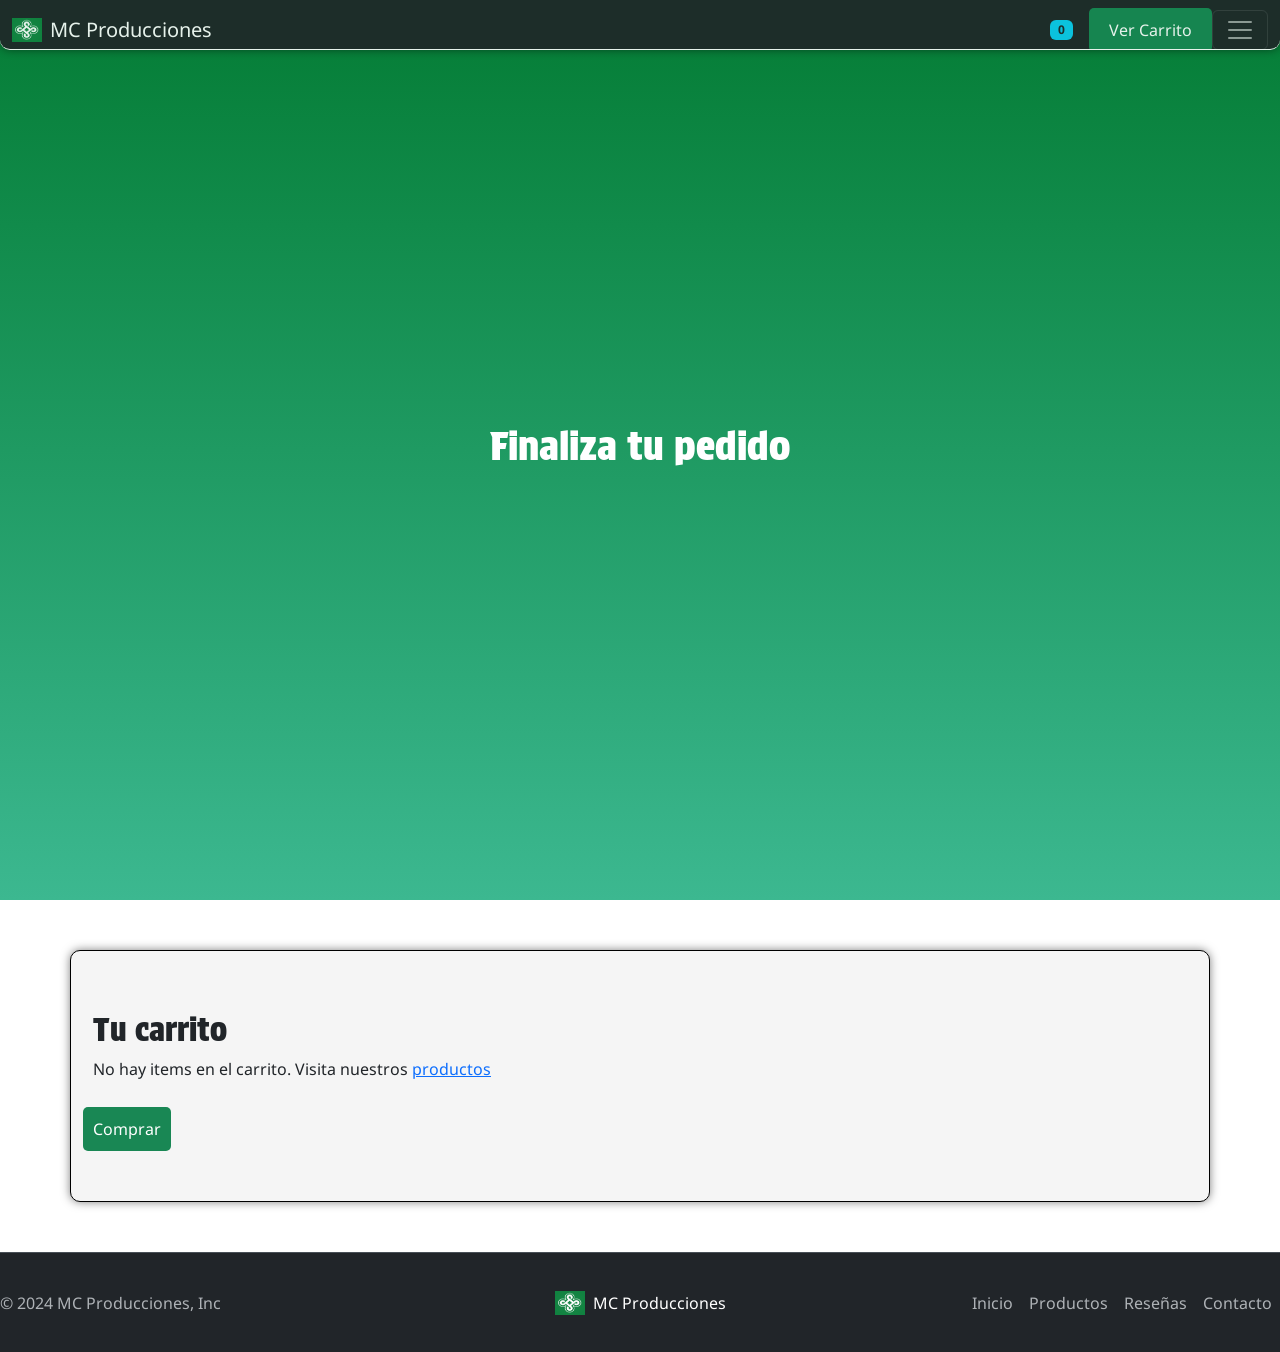
==== checkout.html @ 34ac589a "checkout de compras implementado Adaptacion de Modal, para que se utilice unicamente el contador de " ====
<!DOCTYPE html>
<html lang="en">

<head>
    <meta charset="UTF-8">
    <meta name="viewport" content="width=device-width, initial-scale=1.0">
    <title>CheckOut</title>
    <link href="https://cdn.jsdelivr.net/npm/bootstrap@5.3.3/dist/css/bootstrap.min.css" rel="stylesheet"
        integrity="sha384-QWTKZyjpPEjISv5WaRU9OFeRpok6YctnYmDr5pNlyT2bRjXh0JMhjY6hW+ALEwIH" crossorigin="anonymous">
    <script src="https://cdn.jsdelivr.net/npm/bootstrap@5.3.3/dist/js/bootstrap.bundle.min.js"
        integrity="sha384-YvpcrYf0tY3lHB60NNkmXc5s9fDVZLESaAA55NDzOxhy9GkcIdslK1eN7N6jIeHz"
        crossorigin="anonymous"></script>
    <link rel="stylesheet" href="https://cdn.jsdelivr.net/npm/bootstrap-icons@1.11.3/font/bootstrap-icons.min.css">
    <link rel="stylesheet" href="/css/style.css">
</head>

<body>
    <nav class="navbar navbar-dark bg-dark fixed-top">
        <div class="container-fluid">
            <a class="navbar-brand d-flex align-items-center" href="inicio.html">
                <img src="./img/brand-logo.png" alt="Logo" width="30" height="24" class="d-inline-block align-text-top">
                <span class="ms-2">MC Producciones</span>
            </a>
            <div class="d-flex align-items-center">
                <!-- Contador y botón del carrito -->
                <span id="carrito-cantidad" class="badge bg-info text-dark me-3">0</span>
                <a id="cart-button" href="checkout.html" class="btn btn-success">Ver Carrito</a>
                <button class="navbar-toggler" type="button" data-bs-toggle="offcanvas" 
                    data-bs-target="#offcanvasDarkNavbar" aria-controls="offcanvasDarkNavbar" aria-label="Toggle navigation">
                    <span class="navbar-toggler-icon"></span>
                </button>
            </div>
            <div class="offcanvas offcanvas-end text-bg-dark" tabindex="-1" id="offcanvasDarkNavbar"
                aria-labelledby="offcanvasDarkNavbarLabel">
                <div class="offcanvas-header">
                    <h5 class="offcanvas-title" id="offcanvasDarkNavbarLabel">Menú de búsqueda</h5>
                    <button type="button" class="btn-close btn-close-white" data-bs-dismiss="offcanvas"
                        aria-label="Close"></button>
                </div>
                <div class="offcanvas-body">
                    <ul class="navbar-nav justify-content-end flex-grow-1 pe-3">
                        <li class="nav-item">
                            <a class="nav-link active" aria-current="page" href="#header">Inicio</a>
                        </li>
                        <li class="nav-item">
                            <a class="nav-link" href="products.html">Productos</a>
                        </li>
                        <li class="nav-item">
                            <a class="nav-link" href="reviews.html">Reseñas</a>
                        </li>
                        <li class="nav-item">
                            <a class="nav-link" href="contact.html">Contacto</a>
                        </li>
                    </ul>
                </div>
            </div>
        </div>
    </nav>

    <header>
        <h1>Finaliza tu pedido</h1>
    </header>
<main class="container">
    <div class="carrito">
        <h2>Tu carrito</h2>
        <ul id="cart-items">

        </ul>
    </div>
    <button id="buy-button" class="btn btn-success">Comprar</button>
    
</main>
    
    <footer class="navbar-dark bg-dark d-flex flex-wrap justify-content-between align-items-center py-3 border-top"
        data-bs-theme="dark">
        <p class="col-md-4 mb-0 text-body-secondary">© 2024 MC Producciones, Inc</p>

        <a class="navbar-brand d-flex align-items-center" href="#">
            <img src="./img/brand-logo.png" alt="Logo" width="30" height="24" class="d-inline-block align-text-top">
            <span class="ms-2">MC Producciones</span>
        </a>

        <ul class="nav col-md-4 justify-content-end">
            <li class="nav-item"><a href="#" class="nav-link px-2 text-body-secondary">Inicio</a></li>
            <li class="nav-item"><a href="#productos" class="nav-link px-2 text-body-secondary">Productos</a></li>
            <li class="nav-item"><a href="#reseñas" class="nav-link px-2 text-body-secondary">Reseñas</a></li>
            <li class="nav-item"><a href="#contactos" class="nav-link px-2 text-body-secondary">Contacto</a></li>
        </ul>
    </footer>
    <script type="module" src="scripts/modal.js"></script>
<script type="module" src="scripts/checkout.js"></script>
</body>

</html>
---- css/style.css ----
/*Importacion de fuentes*/
@import url('https://fonts.googleapis.com/css2?family=Protest+Strike&display=swap');
@import url('https://fonts.googleapis.com/css2?family=Noto+Sans:ital,wght@0,100..900;1,100..900&display=swap');


* {
    margin: 0;
    padding: 0;
    box-sizing: border-box;
}
h1,h2,h3,h4,h5,h6 {
    font-family: "Protest Strike", sans-serif;
}


body {
    font-family: "Noto Sans", sans-serif;
    font-size: 16px;
}
main {
    padding-top: 50px;
    padding-bottom: 50px;
    margin-bottom: 50px;
    margin-top: 50px;
    margin-left: 50px;
    margin-right: 50px;
    margin: 50px;
    border: 1px solid black;
    border-radius: 10px;
    box-shadow: 0 0 10px 0 rgba(0, 0, 0, 0.5);
    background-color: #f5f5f5;
}

nav {
    color: white;
    background-color: black;
    width: 100%;
    height: 50px;
    position: fixed;
    top: 0;
    left: 0;
    z-index: 1000;
    display: flex;
    justify-content: center;
    align-items: center;
    border-bottom: 1px solid white;
    padding: 0 20px;
    margin: 0;
    box-shadow: 0 0 10px 0 rgba(0, 0, 0, 0.5);
    border-radius: 0 0 10px 10px;
    overflow: hidden;
    opacity: 0.9;

}

nav ul {
    list-style: none;
    padding: 0;
    margin: 0;
    display: flex;
    justify-content: space-between;
    align-items: center;
}

nav ul li {
    margin: 0;
}

nav ul li a {
    color: white;
    text-decoration: none;

}

nav ul li a:hover {
    color: #ccc;
}

nav ul li a:active {
    color: #ccc;
}

/*Estilos para header*/
header {
    color: white;
    background-image: linear-gradient(to bottom, #047c34, #118b4b, #1f9a62, #2da979, #3cb890);
    width: 100%;
    height: 100vh;
    display: flex;
    justify-content: center;
    align-items: center;
    flex-direction: column;
}



/*Estilos para footer
*/

footer {
    width: 100%;
    height: 100px;
    bottom: 0;
    left: 0;
    z-index: 1000;
    display: flex;
    justify-content: center;
    align-items: center;
}

.footer-content {
    display: flex;
    flex-direction: column;
    align-items: center;
    justify-content: center;
    gap: 10px;
    padding: 10px;
    margin: 0;
}

/*Estilos para productos*/

#productos {
    display: flex;
    flex-wrap: wrap;
    justify-content: center;
    gap: 20px;
    padding: 20px;
}

.productos-title{
    font-size: 2rem;
    font-weight: bold;
    font-family: "Protest Strike", sans-serif;
    text-align: center;
    margin-bottom: 20px;
}

#productos-container .card{
    background-color: #047c34;
    color: white;
    display: flex;
    flex-direction: column;
    justify-content: space-between;
    align-items: center;
    padding: 20px;
    border-radius: 10px;
    box-shadow: 0 0 10px 0 rgba(0, 0, 0, 0.5);
    width: 300px;
    transition: transform 0.3s ease;
}

#productos-container .card:hover{
    transform: translateY(-5px);
}


#productos .card img {
    height: 200px;
    width: 200px;
    border-radius: 5px;
    margin-bottom: 10px;
}

#productos .card h3 {
    margin-bottom: 10px;
}

#productos .card p {
    text-align: center;
    margin-bottom: 10px;
}

@media (max-width: 768px) {
    #productos .card {
        width: calc(50% - 20px);
    }
}

@media (max-width: 480px) {
    #productos .card {
        width: 100%;
    }
}


/*Estilos para reseñas*/
.reseñas-container {
    display: grid;
    grid-template-columns: repeat(auto-fit, minmax(300px, 1fr));
    gap: 20px;
    padding: 20px;
}

.reseña {
    background-color: #f0f0f0;
    border-radius: 10px;
    padding: 20px;
    box-shadow: 0 2px 5px rgba(0,0,0,0.1);
    transition: transform 0.3s ease;
}

.reseña:hover {
    transform: translateY(-5px);
}

.reseña-header {
    display: flex;
    align-items: center;
    margin-bottom: 10px;
}
.reseñas-title {
    font-size: 2rem;
    font-weight: bold;
    font-family: "Protest Strike", sans-serif;
    text-align: center;
    margin-bottom: 20px;
}

.reseña-fecha {
    margin-left: auto;
}

.reseña-avatar {
    width: 50px;
    height: 50px;
    border-radius: 50%;
    margin-right: 10px;
}

.reseña-autor {
    font-weight: bold;
}

.reseña-contenido {
    font-style: italic;
}

.reseña-rating {
    color: #ffd700;
    font-size: 1.2em;
    margin-top: 10px;
}

@media (max-width: 600px) {
    .reseñas-container {
        grid-template-columns: 1fr;
    }
}

/* Estilos para la sección de contacto */
legend{
    font-size: 1.5rem;
    font-weight: bold;
}
.contacto {
    display: flex;
    margin: 0;
    padding: 15px;
}

.contacto h2 {
    text-align: center;
    margin-bottom: 20px;
}

.contacto form {
    display: grid;
    gap: 15px;
}

.contacto label {
    font-weight: bold;
}

.contacto input,
.contacto textarea {
    width: 100%;
    padding: 10px;
    border: 1px solid #ccc;
    border-radius: 4px;
}

.contacto button, .header-button {
    background-color: #198754;
    color: white;
    padding: 10px 20px;
    border: none;
    border-radius: 4px;
    cursor: pointer;
    transition: background-color 0.3s ease;
}

.contacto button:hover,.header-button:hover {
    background-color: #74caa2;
}
#form-contact-img{
    width: fit-content;
}

/* Media Queries para responsividad */
@media screen and (max-width: 768px) {
    header {
        height: 100vh;
        width: 100%;
        display: flex;
        justify-content: center;
        align-items: center;
        flex-direction: column;
    }

    .contacto {
        max-width: 100%;
        padding: 15px;
    }
}

@media screen and (max-width: 480px) {
    header {
        height: 100vh;
        width: 100%;
        display: flex;
        justify-content: center;
        align-items: center;
        flex-direction: column;
        background-image: linear-gradient(to bottom, #047c34, #118b4b, #1f9a62, #2da979, #3cb890);
        background-size: cover;
        background-position: center;
        background-repeat: no-repeat;
        background-attachment: fixed;
        background-blend-mode: darken;
        opacity: 0.9;
        color: white;
        font-size: 1.5rem;
        font-weight: bold;
        text-shadow: 0 0 10px rgba(0, 0, 0, 0.5);
        text-align: center;
        padding: 20px;
        margin: 0;
    }
    header h1 {
        font-size: 2rem;
        margin-bottom: 10px;
    }
    header h2 {
        font-size: 1.5rem;
        margin-bottom: 10px;
    }
    
    header video {
        height: 100%;
        width: 100%;
        object-fit: cover;
    }


    footer {
        height: 100px;
        width: 100%;
        display: flex;
        justify-content: center;
        align-items: center;
        flex-direction: column;
        font-size: 0.8rem;
    }

    .contacto form {
        gap: 10px;
    }

    .contacto input,
    .contacto textarea {
        padding: 8px;
    }

    .contacto button {
        padding: 8px 16px;
    }
}

.beneficios{
    height: 100vh;
    display: flex;
    justify-content: center;
}
.sobre{
    padding-top: 50px;
    padding-bottom: 50px;
    display: flex;
    justify-content: center;
    color: #f5f5f5;
    background-image: linear-gradient(to right top, #051937, #004d7a, #008793, #00bf72, #a8eb12);;
}
.servicios{
    padding-top: 50px;
    padding-bottom: 50px;
    justify-content: center;
    align-items: center;
}

.slide-out-top {
    animation: slide-out-top 1.5s cubic-bezier(0.550, 0.085, 0.680, 0.530) both;
}

@keyframes slide-out-top {
    0% {
        transform: translateY(0);
        opacity: 1;
    }
    100% {
        transform: translateY(-1000px);
        opacity: 0;
    }
}
.slide-in-bottom {
    animation: slide-in-bottom 0.5s cubic-bezier(0.250, 0.460, 0.450, 0.940) both;
}

@keyframes slide-in-bottom {
    0% {
        transform: translateY(1000px);
        opacity: 0;
    }
    100% {
        transform: translateY(0);
        opacity: 1;
    }
}

.reviews-container {
    max-width: 900px;
    margin: 0 auto;
    padding: 20px;
}
.section-title {
    text-align: center;
    color: #333;
    margin-bottom: 30px;
}
.review {
    background-color: #f9f9f9;
    border-radius: 10px;
    padding: 20px;
    margin-bottom: 20px;
    box-shadow: 0 4px 6px rgba(0,0,0,0.1);
}
.review-header {
    display: flex;
    align-items: center;
    margin-bottom: 15px;
}
.review-avatar {
    width: 60px;
    height: 60px;
    border-radius: 50%;
    margin-right: 15px;
}
.review-meta {
    flex-grow: 1;
}
.review-name {
    font-weight: bold;
    color: #333;
    margin-bottom: 5px;
}
.review-rating {
    color: #ffc107;
    margin-bottom: 10px;
}
.review-rating .star {
    font-size: 20px;
}
.review-text {
    color: #666;
    line-height: 1.6;
}
@media (max-width: 600px) {
    .review-header {
        flex-direction: column;
        text-align: center;
    }
    .review-avatar {
        margin-right: 0;
        margin-bottom: 10px;
    }
}

.producto {
    display: flex;
    flex-direction: column;
    align-items: center;
    text-align: center;
    margin: 0 auto;
    width: 100%;
    max-width: 100vh;
}

.producto {
    display: flex;
    flex-direction: column;
    align-items: center;
    width: 100%;
}

.producto {
    margin-bottom: 1rem;
}

.producto {
    margin-bottom: 1rem;
}


.producto-detalle {
    display: flex;
    flex-direction: column;
    align-items: center;
    padding: 2rem;
    max-width: 1200px;
    margin: 0 auto;
    gap: 2rem;
}

.producto-detalle-imagen {
    width: 100%;
    max-width: 500px;
    height: auto;
    border-radius: 10px;
    box-shadow: 0 4px 6px rgba(0,0,0,0.1);
}

.producto-detalle-info {
    width: 100%;
    text-align: center;
}

.producto-detalle-titulo {
    font-size: 2.5rem;
    color: #047c34;
    margin-bottom: 1rem;
}

.producto-detalle-precio {
    font-size: 1.5rem;
    color: #333;
    margin-bottom: 1rem;
}

.producto-detalle-descripcion {
    font-size: 1.1rem;
    color: #666;
    line-height: 1.6;
    margin-bottom: 2rem;
}

@media (min-width: 768px) {
    .producto-detalle {
        flex-direction: row;
        align-items: flex-start;
    }
    
    .producto-detalle-imagen {
        flex: 1;
    }
    
    .producto-detalle-info {
        flex: 1;
        text-align: left;
        padding-left: 2rem;
    }
}
/* Modal Overlay */
.modal-overlay {
    display: none; /* Ocultamos el modal por defecto */
    position: fixed;
    top: 0;
    left: 0;
    width: 100%;
    height: 100%;
    background-color: rgba(0, 0, 0, 0.5); /* Fondo semitransparente */
    z-index: 1050;
    justify-content: center;
    align-items: center;
  }
  
  /* Fondo del modal */
.modal-overlay {
    display: none;
    position: fixed;
    top: 0;
    left: 0;
    width: 100%;
    height: 100%;
    background-color: rgba(0, 0, 0, 0.5); /* Fondo semitransparente */
    z-index: 1000;
    justify-content: center;
    align-items: center;
  }
  
  /* Contenedor del contenido del modal */
  .modal-content {
    background-color: #fff;
    border-radius: 8px;
    padding: 20px;
    max-width: 500px;
    width: 90%;
    box-shadow: 0 4px 8px rgba(0, 0, 0, 0.2);
    text-align: center;
    position: relative;
  }
  
  /* Botón de cierre (esquina superior derecha) */
  .modal-close {
    position: absolute;
    top: 10px;
    right: 15px;
    font-size: 1.5rem;
    cursor: pointer;
    color: #333;
  }
  
  /* Botón del footer */
  .btn {
    padding: 10px 20px;
    font-size: 16px;
    border: none;
    cursor: pointer;
    border-radius: 5px;
    transition: background-color 0.3s;
  }
  
  .btn-primary {
    background-color: #007bff;
    color: white;
  }
  
  .btn-primary:hover {
    background-color: #0056b3;
  }
  
  

  .notification {
    position: fixed;
    bottom: 20px;
    right: 20px;
    background-color: #28a745;
    color: white;
    padding: 10px 20px;
    border-radius: 5px;
    font-size: 14px;
    z-index: 1000;
    box-shadow: 0 4px 8px rgba(0, 0, 0, 0.2);
    animation: fadeIn 0.3s ease, fadeOut 0.3s ease 2.7s;
  }
  
  .notification.success {
    background-color: #28a745;
  }
  
  @keyframes fadeIn {
    from {
      opacity: 0;
      transform: translateY(20px);
    }
    to {
      opacity: 1;
      transform: translateY(0);
    }
  }
  
  @keyframes fadeOut {
    from {
      opacity: 1;
      transform: translateY(0);
    }
    to {
      opacity: 0;
      transform: translateY(20px);
    }
  }
  .carrito{
    top: 20px;
    right: 20px;
    padding: 10px;
    border-radius: 5px;
  }
  #buy-button{
    top: 20px;
    right: 20px;
    padding: 10px;
    border-radius: 5px;
  }
  .table {
        width: 100%;
        margin-bottom: 1rem;
        padding: 5px;
        border-collapse: collapse;
    }

    .table th,
    .table td {
        padding: 0.75rem;
        border-bottom: 1px solid #dee2e6;
        text-align: left;
    }

    .table thead th {
        border-bottom: 2px solid #dee2e6;
    }

    #cart-items {
        list-style: none;
        padding: 0;
    }
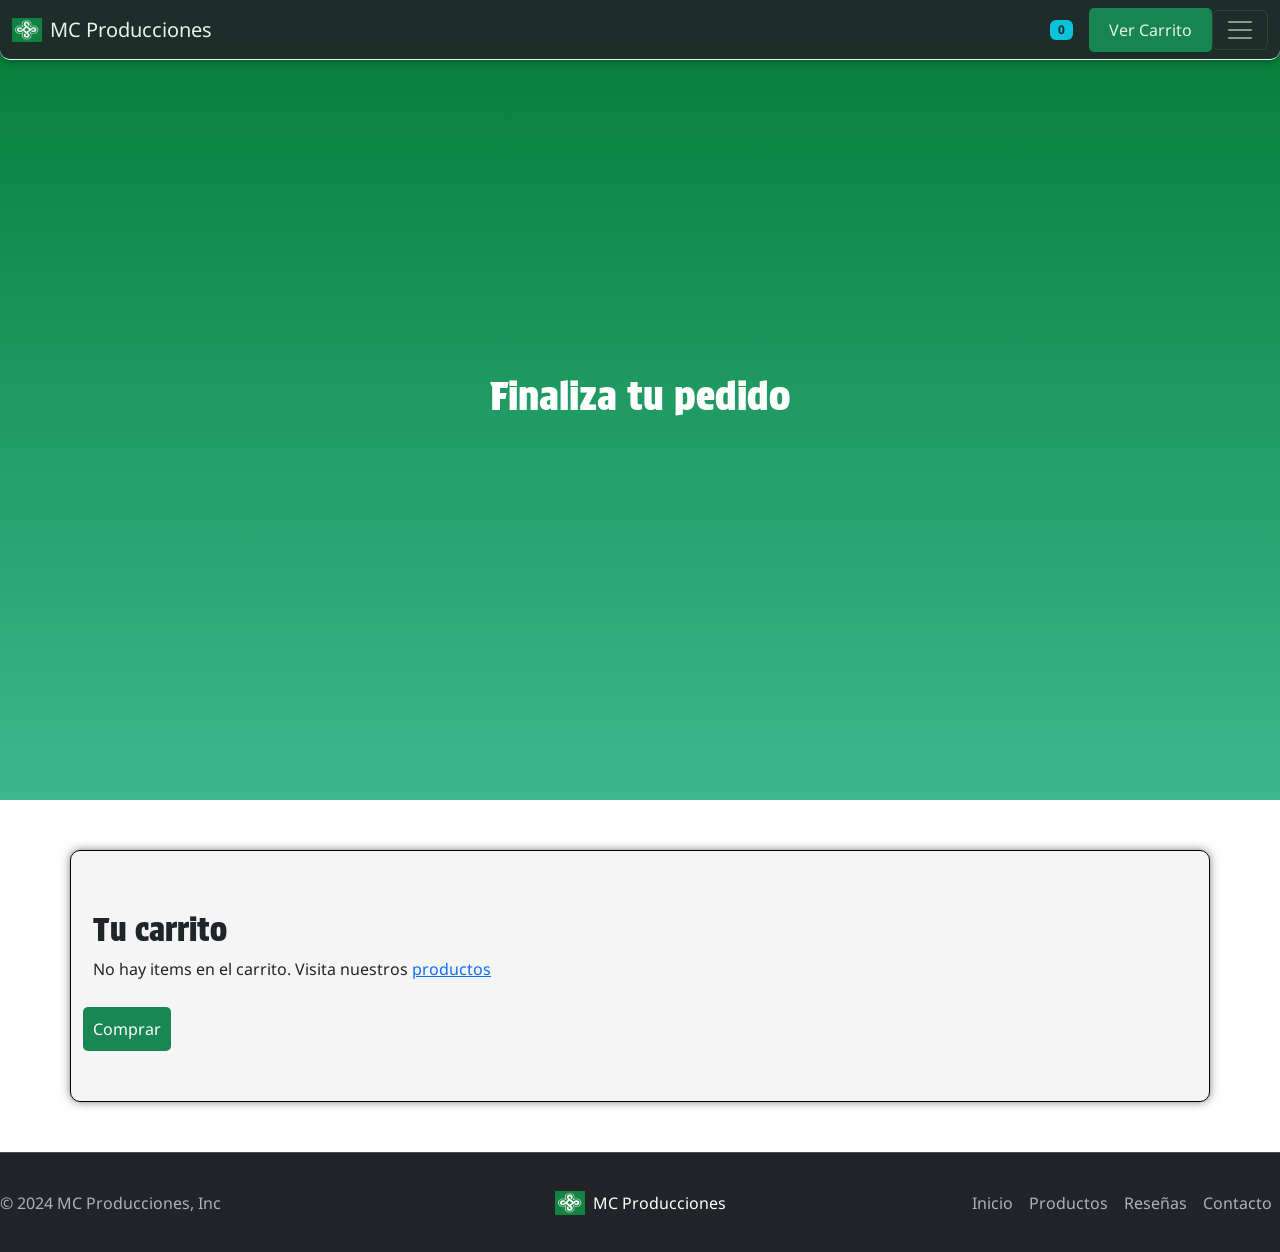
==== commit cc2a3e53: "Restructuracion de index.html Renombramiento de productos para legibilidad Modificacion general de h" ====
--- a/checkout.html
+++ b/checkout.html
@@ -15,9 +15,10 @@
 </head>
 
 <body>
+
     <nav class="navbar navbar-dark bg-dark fixed-top">
         <div class="container-fluid">
-            <a class="navbar-brand d-flex align-items-center" href="inicio.html">
+            <a class="navbar-brand d-flex align-items-center" href="index.html">
                 <img src="./img/brand-logo.png" alt="Logo" width="30" height="24" class="d-inline-block align-text-top">
                 <span class="ms-2">MC Producciones</span>
             </a>
@@ -25,8 +26,9 @@
                 <!-- Contador y botón del carrito -->
                 <span id="carrito-cantidad" class="badge bg-info text-dark me-3">0</span>
                 <a id="cart-button" href="checkout.html" class="btn btn-success">Ver Carrito</a>
-                <button class="navbar-toggler" type="button" data-bs-toggle="offcanvas" 
-                    data-bs-target="#offcanvasDarkNavbar" aria-controls="offcanvasDarkNavbar" aria-label="Toggle navigation">
+                <button class="navbar-toggler" type="button" data-bs-toggle="offcanvas"
+                    data-bs-target="#offcanvasDarkNavbar" aria-controls="offcanvasDarkNavbar"
+                    aria-label="Toggle navigation">
                     <span class="navbar-toggler-icon"></span>
                 </button>
             </div>
@@ -43,7 +45,7 @@
                             <a class="nav-link active" aria-current="page" href="#header">Inicio</a>
                         </li>
                         <li class="nav-item">
-                            <a class="nav-link" href="products.html">Productos</a>
+                            <a class="nav-link" href="productos.html">Productos</a>
                         </li>
                         <li class="nav-item">
                             <a class="nav-link" href="reviews.html">Reseñas</a>
@@ -60,17 +62,17 @@
     <header>
         <h1>Finaliza tu pedido</h1>
     </header>
-<main class="container">
-    <div class="carrito">
-        <h2>Tu carrito</h2>
-        <ul id="cart-items">
+    <main class="container">
+        <div class="carrito">
+            <h2>Tu carrito</h2>
+            <ul id="cart-items">
 
-        </ul>
-    </div>
-    <button id="buy-button" class="btn btn-success">Comprar</button>
-    
-</main>
-    
+            </ul>
+        </div>
+        <button id="buy-button" class="btn btn-success">Comprar</button>
+
+    </main>
+
     <footer class="navbar-dark bg-dark d-flex flex-wrap justify-content-between align-items-center py-3 border-top"
         data-bs-theme="dark">
         <p class="col-md-4 mb-0 text-body-secondary">© 2024 MC Producciones, Inc</p>
@@ -88,7 +90,7 @@
         </ul>
     </footer>
     <script type="module" src="scripts/modal.js"></script>
-<script type="module" src="scripts/checkout.js"></script>
+    <script type="module" src="scripts/checkout.js"></script>
 </body>
 
 </html>
--- a/css/style.css
+++ b/css/style.css
@@ -2,13 +2,89 @@
 @import url('https://fonts.googleapis.com/css2?family=Protest+Strike&display=swap');
 @import url('https://fonts.googleapis.com/css2?family=Noto+Sans:ital,wght@0,100..900;1,100..900&display=swap');
 
+@media screen and (max-width: 480px) {
+    header {
+      /* Adjust font sizes and element spacing as needed */
+      font-size: 16px;
+      padding: 20px;
+      flex-direction: column;
+      width: 100%;
+    }
+    
+    .video-container {
+        position: relative;
+        width: 100%;
+      }
+      
+     header video {
+        width: 100%;
+        height: 100%;
+        object-fit: cover;
+      }
+    
+      .input-group {
+        flex-direction: column; /* Stack input and button vertically */
+      }
+    
+      .input-group .form-control {
+        width: 100%;
+      }
+      footer {
+        height: 100px;
+        width: 100%;
+        display: flex;
+        justify-content: center;
+        align-items: center;
+        flex-direction: column;
+        font-size: 0.8rem;
+    }
+
+    .contacto form {
+        gap: 10px;
+    }
+
+    .contacto input,
+    .contacto textarea {
+        padding: 8px;
+    }
+
+    .contacto button {
+        padding: 8px 16px;
+    }
+  }
+  @media screen and (max-width: 768px) {
+    header {
+        height: 100vh;
+        width: 100%;
+        display: flex;
+        justify-content: center;
+        align-items: center;
+        flex-direction: column;
+    }
+
+    .col-md-4 {
+        flex: 0 0 100%; /* Ocupa el 100% del ancho en pantallas pequeñas */
+        max-width: 100%;
+    }
+    .contacto {
+        max-width: 100%;
+        padding: 15px;
+    }
+
+}
 
 * {
     margin: 0;
     padding: 0;
     box-sizing: border-box;
 }
-h1,h2,h3,h4,h5,h6 {
+
+h1,
+h2,
+h3,
+h4,
+h5,
+h6 {
     font-family: "Protest Strike", sans-serif;
 }
 
@@ -17,6 +93,7 @@
     font-family: "Noto Sans", sans-serif;
     font-size: 16px;
 }
+
 main {
     padding-top: 50px;
     padding-bottom: 50px;
@@ -35,7 +112,7 @@
     color: white;
     background-color: black;
     width: 100%;
-    height: 50px;
+    height: 60px;
     position: fixed;
     top: 0;
     left: 0;
@@ -50,52 +127,23 @@
     border-radius: 0 0 10px 10px;
     overflow: hidden;
     opacity: 0.9;
-
-}
-
-nav ul {
-    list-style: none;
-    padding: 0;
-    margin: 0;
-    display: flex;
-    justify-content: space-between;
-    align-items: center;
-}
-
-nav ul li {
-    margin: 0;
-}
-
-nav ul li a {
-    color: white;
-    text-decoration: none;
-
-}
-
-nav ul li a:hover {
-    color: #ccc;
-}
-
-nav ul li a:active {
-    color: #ccc;
-}
-
-/*Estilos para header*/
+}
+nav div{
+    padding: 0,5px;
+    margin-left: 5px;
+}
+
+
 header {
     color: white;
-    background-image: linear-gradient(to bottom, #047c34, #118b4b, #1f9a62, #2da979, #3cb890);
-    width: 100%;
-    height: 100vh;
-    display: flex;
-    justify-content: center;
-    align-items: center;
-    flex-direction: column;
-}
-
-
-
-/*Estilos para footer
-*/
+  background-image: linear-gradient(to bottom, #047c34, #118b4b, #1f9a62, #2da979, #3cb890);
+  width: 100%;
+  min-height: 800px;
+  display: flex;
+  justify-content: center;
+  align-items: center;
+  flex-direction: column;
+}
 
 footer {
     width: 100%;
@@ -118,8 +166,6 @@
     margin: 0;
 }
 
-/*Estilos para productos*/
-
 #productos {
     display: flex;
     flex-wrap: wrap;
@@ -128,7 +174,7 @@
     padding: 20px;
 }
 
-.productos-title{
+.productos-title {
     font-size: 2rem;
     font-weight: bold;
     font-family: "Protest Strike", sans-serif;
@@ -136,7 +182,7 @@
     margin-bottom: 20px;
 }
 
-#productos-container .card{
+#productos-container .card {
     background-color: #047c34;
     color: white;
     display: flex;
@@ -150,7 +196,7 @@
     transition: transform 0.3s ease;
 }
 
-#productos-container .card:hover{
+#productos-container .card:hover {
     transform: translateY(-5px);
 }
 
@@ -171,88 +217,11 @@
     margin-bottom: 10px;
 }
 
-@media (max-width: 768px) {
-    #productos .card {
-        width: calc(50% - 20px);
-    }
-}
-
-@media (max-width: 480px) {
-    #productos .card {
-        width: 100%;
-    }
-}
-
-
-/*Estilos para reseñas*/
-.reseñas-container {
-    display: grid;
-    grid-template-columns: repeat(auto-fit, minmax(300px, 1fr));
-    gap: 20px;
-    padding: 20px;
-}
-
-.reseña {
-    background-color: #f0f0f0;
-    border-radius: 10px;
-    padding: 20px;
-    box-shadow: 0 2px 5px rgba(0,0,0,0.1);
-    transition: transform 0.3s ease;
-}
-
-.reseña:hover {
-    transform: translateY(-5px);
-}
-
-.reseña-header {
-    display: flex;
-    align-items: center;
-    margin-bottom: 10px;
-}
-.reseñas-title {
-    font-size: 2rem;
-    font-weight: bold;
-    font-family: "Protest Strike", sans-serif;
-    text-align: center;
-    margin-bottom: 20px;
-}
-
-.reseña-fecha {
-    margin-left: auto;
-}
-
-.reseña-avatar {
-    width: 50px;
-    height: 50px;
-    border-radius: 50%;
-    margin-right: 10px;
-}
-
-.reseña-autor {
-    font-weight: bold;
-}
-
-.reseña-contenido {
-    font-style: italic;
-}
-
-.reseña-rating {
-    color: #ffd700;
-    font-size: 1.2em;
-    margin-top: 10px;
-}
-
-@media (max-width: 600px) {
-    .reseñas-container {
-        grid-template-columns: 1fr;
-    }
-}
-
-/* Estilos para la sección de contacto */
-legend{
+legend {
     font-size: 1.5rem;
     font-weight: bold;
 }
+
 .contacto {
     display: flex;
     margin: 0;
@@ -281,7 +250,8 @@
     border-radius: 4px;
 }
 
-.contacto button, .header-button {
+.contacto button,
+.header-button {
     background-color: #198754;
     color: white;
     padding: 10px 20px;
@@ -291,107 +261,32 @@
     transition: background-color 0.3s ease;
 }
 
-.contacto button:hover,.header-button:hover {
+.contacto button:hover,
+.header-button:hover {
     background-color: #74caa2;
 }
-#form-contact-img{
+
+#form-contact-img {
     width: fit-content;
 }
 
-/* Media Queries para responsividad */
-@media screen and (max-width: 768px) {
-    header {
-        height: 100vh;
-        width: 100%;
-        display: flex;
-        justify-content: center;
-        align-items: center;
-        flex-direction: column;
-    }
-
-    .contacto {
-        max-width: 100%;
-        padding: 15px;
-    }
-}
-
-@media screen and (max-width: 480px) {
-    header {
-        height: 100vh;
-        width: 100%;
-        display: flex;
-        justify-content: center;
-        align-items: center;
-        flex-direction: column;
-        background-image: linear-gradient(to bottom, #047c34, #118b4b, #1f9a62, #2da979, #3cb890);
-        background-size: cover;
-        background-position: center;
-        background-repeat: no-repeat;
-        background-attachment: fixed;
-        background-blend-mode: darken;
-        opacity: 0.9;
-        color: white;
-        font-size: 1.5rem;
-        font-weight: bold;
-        text-shadow: 0 0 10px rgba(0, 0, 0, 0.5);
-        text-align: center;
-        padding: 20px;
-        margin: 0;
-    }
-    header h1 {
-        font-size: 2rem;
-        margin-bottom: 10px;
-    }
-    header h2 {
-        font-size: 1.5rem;
-        margin-bottom: 10px;
-    }
-    
-    header video {
-        height: 100%;
-        width: 100%;
-        object-fit: cover;
-    }
-
-
-    footer {
-        height: 100px;
-        width: 100%;
-        display: flex;
-        justify-content: center;
-        align-items: center;
-        flex-direction: column;
-        font-size: 0.8rem;
-    }
-
-    .contacto form {
-        gap: 10px;
-    }
-
-    .contacto input,
-    .contacto textarea {
-        padding: 8px;
-    }
-
-    .contacto button {
-        padding: 8px 16px;
-    }
-}
-
-.beneficios{
-    height: 100vh;
-    display: flex;
-    justify-content: center;
-}
-.sobre{
+.beneficios {
     padding-top: 50px;
     padding-bottom: 50px;
     display: flex;
     justify-content: center;
+}
+
+.sobre {
+    padding-top: 50px;
+    padding-bottom: 50px;
+    display: flex;
+    justify-content: center;
     color: #f5f5f5;
-    background-image: linear-gradient(to right top, #051937, #004d7a, #008793, #00bf72, #a8eb12);;
-}
-.servicios{
+    background-image: linear-gradient(to right top, #051937, #004d7a, #008793, #00bf72, #a8eb12);
+}
+
+.servicios {
     padding-top: 50px;
     padding-bottom: 50px;
     justify-content: center;
@@ -407,11 +302,13 @@
         transform: translateY(0);
         opacity: 1;
     }
+
     100% {
         transform: translateY(-1000px);
         opacity: 0;
     }
 }
+
 .slide-in-bottom {
     animation: slide-in-bottom 0.5s cubic-bezier(0.250, 0.460, 0.450, 0.940) both;
 }
@@ -421,6 +318,7 @@
         transform: translateY(1000px);
         opacity: 0;
     }
+
     100% {
         transform: translateY(0);
         opacity: 1;
@@ -432,53 +330,64 @@
     margin: 0 auto;
     padding: 20px;
 }
+
 .section-title {
     text-align: center;
     color: #333;
     margin-bottom: 30px;
 }
+
 .review {
     background-color: #f9f9f9;
     border-radius: 10px;
     padding: 20px;
     margin-bottom: 20px;
-    box-shadow: 0 4px 6px rgba(0,0,0,0.1);
-}
+    box-shadow: 0 4px 6px rgba(0, 0, 0, 0.1);
+}
+
 .review-header {
     display: flex;
     align-items: center;
     margin-bottom: 15px;
 }
+
 .review-avatar {
     width: 60px;
     height: 60px;
     border-radius: 50%;
     margin-right: 15px;
 }
+
 .review-meta {
     flex-grow: 1;
 }
+
 .review-name {
     font-weight: bold;
     color: #333;
     margin-bottom: 5px;
 }
+
 .review-rating {
     color: #ffc107;
     margin-bottom: 10px;
 }
+
 .review-rating .star {
     font-size: 20px;
 }
+
 .review-text {
     color: #666;
     line-height: 1.6;
 }
+
 @media (max-width: 600px) {
     .review-header {
         flex-direction: column;
         text-align: center;
     }
+
     .review-avatar {
         margin-right: 0;
         margin-bottom: 10px;
@@ -526,7 +435,7 @@
     max-width: 500px;
     height: auto;
     border-radius: 10px;
-    box-shadow: 0 4px 6px rgba(0,0,0,0.1);
+    box-shadow: 0 4px 6px rgba(0, 0, 0, 0.1);
 }
 
 .producto-detalle-info {
@@ -553,37 +462,23 @@
     margin-bottom: 2rem;
 }
 
-@media (min-width: 768px) {
-    .producto-detalle {
-        flex-direction: row;
-        align-items: flex-start;
-    }
-    
-    .producto-detalle-imagen {
-        flex: 1;
-    }
-    
-    .producto-detalle-info {
-        flex: 1;
-        text-align: left;
-        padding-left: 2rem;
-    }
-}
 /* Modal Overlay */
 .modal-overlay {
-    display: none; /* Ocultamos el modal por defecto */
+    display: none;
+    /* Ocultamos el modal por defecto */
     position: fixed;
     top: 0;
     left: 0;
     width: 100%;
     height: 100%;
-    background-color: rgba(0, 0, 0, 0.5); /* Fondo semitransparente */
+    background-color: rgba(0, 0, 0, 0.5);
+    /* Fondo semitransparente */
     z-index: 1050;
     justify-content: center;
     align-items: center;
-  }
-  
-  /* Fondo del modal */
+}
+
+/* Fondo del modal */
 .modal-overlay {
     display: none;
     position: fixed;
@@ -591,14 +486,15 @@
     left: 0;
     width: 100%;
     height: 100%;
-    background-color: rgba(0, 0, 0, 0.5); /* Fondo semitransparente */
+    background-color: rgba(0, 0, 0, 0.5);
+    /* Fondo semitransparente */
     z-index: 1000;
     justify-content: center;
     align-items: center;
-  }
-  
-  /* Contenedor del contenido del modal */
-  .modal-content {
+}
+
+/* Contenedor del contenido del modal */
+.modal-content {
     background-color: #fff;
     border-radius: 8px;
     padding: 20px;
@@ -607,40 +503,40 @@
     box-shadow: 0 4px 8px rgba(0, 0, 0, 0.2);
     text-align: center;
     position: relative;
-  }
-  
-  /* Botón de cierre (esquina superior derecha) */
-  .modal-close {
+}
+
+/* Botón de cierre (esquina superior derecha) */
+.modal-close {
     position: absolute;
     top: 10px;
     right: 15px;
     font-size: 1.5rem;
     cursor: pointer;
     color: #333;
-  }
-  
-  /* Botón del footer */
-  .btn {
+}
+
+/* Botón del footer */
+.btn {
     padding: 10px 20px;
     font-size: 16px;
     border: none;
     cursor: pointer;
     border-radius: 5px;
     transition: background-color 0.3s;
-  }
-  
-  .btn-primary {
+}
+
+.btn-primary {
     background-color: #007bff;
     color: white;
-  }
-  
-  .btn-primary:hover {
+}
+
+.btn-primary:hover {
     background-color: #0056b3;
-  }
-  
-  
-
-  .notification {
+}
+
+
+
+.notification {
     position: fixed;
     bottom: 20px;
     right: 20px;
@@ -652,64 +548,69 @@
     z-index: 1000;
     box-shadow: 0 4px 8px rgba(0, 0, 0, 0.2);
     animation: fadeIn 0.3s ease, fadeOut 0.3s ease 2.7s;
-  }
-  
-  .notification.success {
+}
+
+.notification.success {
     background-color: #28a745;
-  }
-  
-  @keyframes fadeIn {
+}
+
+@keyframes fadeIn {
     from {
-      opacity: 0;
-      transform: translateY(20px);
-    }
+        opacity: 0;
+        transform: translateY(20px);
+    }
+
     to {
-      opacity: 1;
-      transform: translateY(0);
-    }
-  }
-  
-  @keyframes fadeOut {
+        opacity: 1;
+        transform: translateY(0);
+    }
+}
+
+@keyframes fadeOut {
     from {
-      opacity: 1;
-      transform: translateY(0);
-    }
+        opacity: 1;
+        transform: translateY(0);
+    }
+
     to {
-      opacity: 0;
-      transform: translateY(20px);
-    }
-  }
-  .carrito{
+        opacity: 0;
+        transform: translateY(20px);
+    }
+}
+
+.carrito {
     top: 20px;
     right: 20px;
     padding: 10px;
     border-radius: 5px;
-  }
-  #buy-button{
+}
+
+#buy-button {
     top: 20px;
     right: 20px;
     padding: 10px;
     border-radius: 5px;
-  }
-  .table {
-        width: 100%;
-        margin-bottom: 1rem;
-        padding: 5px;
-        border-collapse: collapse;
-    }
-
-    .table th,
-    .table td {
-        padding: 0.75rem;
-        border-bottom: 1px solid #dee2e6;
-        text-align: left;
-    }
-
-    .table thead th {
-        border-bottom: 2px solid #dee2e6;
-    }
-
-    #cart-items {
-        list-style: none;
-        padding: 0;
-    }+}
+
+.table {
+    width: 100%;
+    margin-bottom: 1rem;
+    padding: 5px;
+    border-collapse: collapse;
+}
+
+.table th,
+.table td {
+    padding: 0.75rem;
+    border-bottom: 1px solid #dee2e6;
+    text-align: left;
+}
+
+.table thead th {
+    border-bottom: 2px solid #dee2e6;
+}
+
+#cart-items {
+    list-style: none;
+    padding: 0;
+}
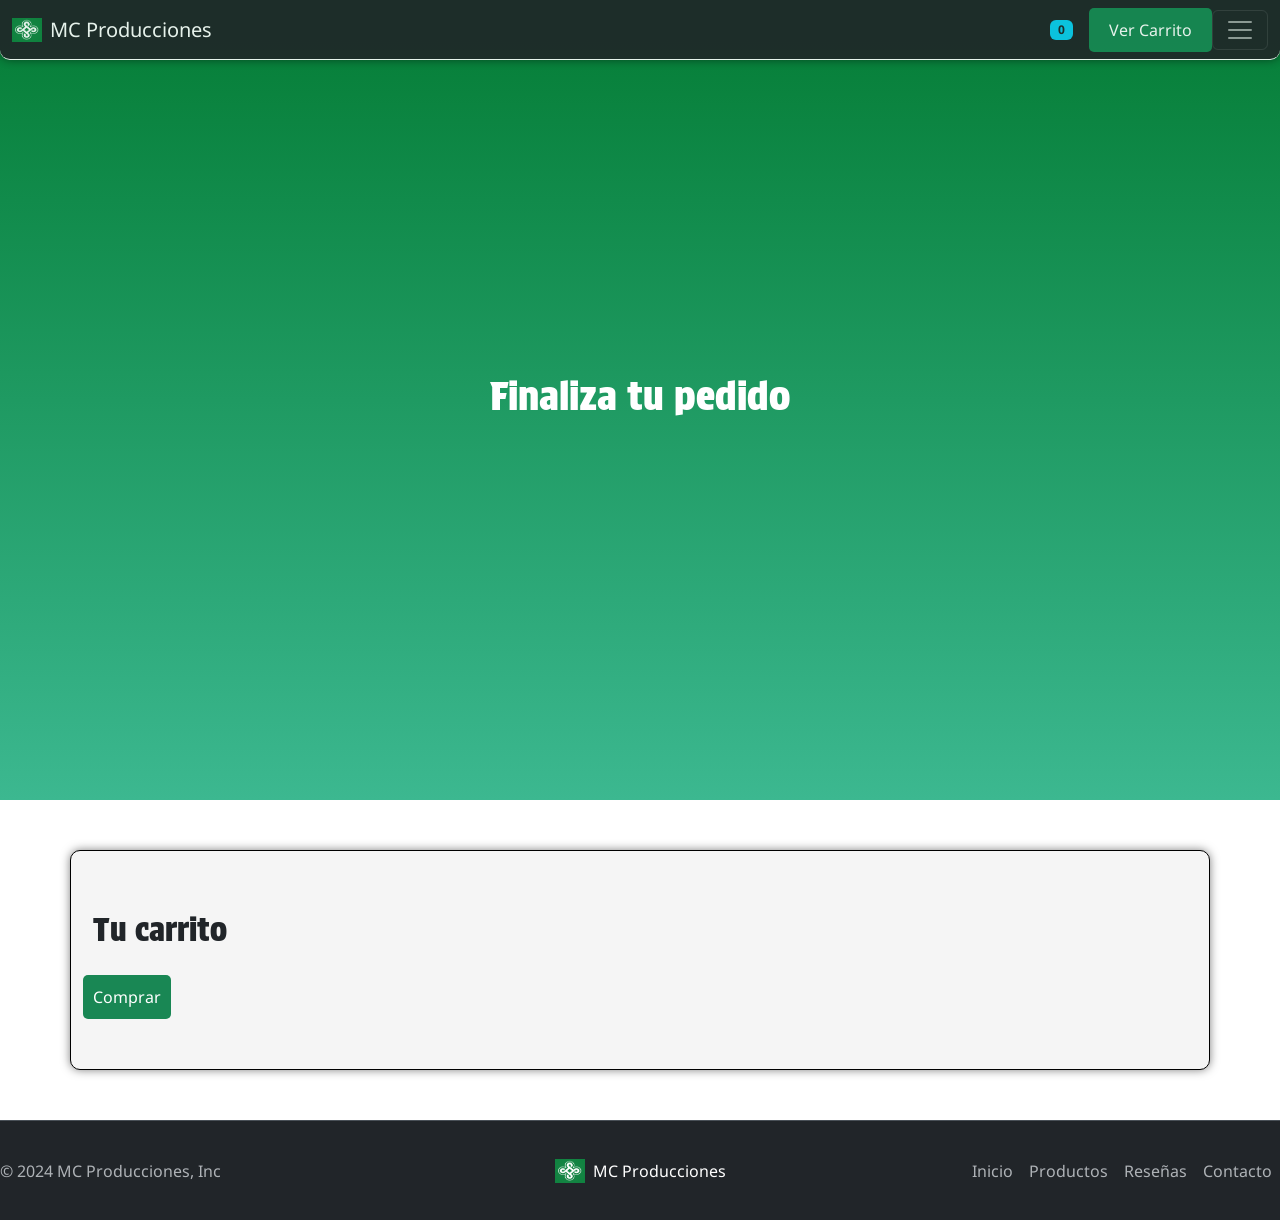
==== commit bf08bc70: "Ahora los links del footer nos intercambian de pagina" ====
--- a/checkout.html
+++ b/checkout.html
@@ -11,7 +11,7 @@
         integrity="sha384-YvpcrYf0tY3lHB60NNkmXc5s9fDVZLESaAA55NDzOxhy9GkcIdslK1eN7N6jIeHz"
         crossorigin="anonymous"></script>
     <link rel="stylesheet" href="https://cdn.jsdelivr.net/npm/bootstrap-icons@1.11.3/font/bootstrap-icons.min.css">
-    <link rel="stylesheet" href="/css/style.css">
+    <link rel="stylesheet" href="css/style.css">
 </head>
 
 <body>
@@ -83,10 +83,10 @@
         </a>
 
         <ul class="nav col-md-4 justify-content-end">
-            <li class="nav-item"><a href="#" class="nav-link px-2 text-body-secondary">Inicio</a></li>
-            <li class="nav-item"><a href="#productos" class="nav-link px-2 text-body-secondary">Productos</a></li>
-            <li class="nav-item"><a href="#reseñas" class="nav-link px-2 text-body-secondary">Reseñas</a></li>
-            <li class="nav-item"><a href="#contactos" class="nav-link px-2 text-body-secondary">Contacto</a></li>
+            <li class="nav-item"><a href="index.html" class="nav-link px-2 text-body-secondary">Inicio</a></li>
+            <li class="nav-item"><a href="productos.html" class="nav-link px-2 text-body-secondary">Productos</a></li>
+            <li class="nav-item"><a href="reviews.html" class="nav-link px-2 text-body-secondary">Reseñas</a></li>
+            <li class="nav-item"><a href="contact.html" class="nav-link px-2 text-body-secondary">Contacto</a></li>
         </ul>
     </footer>
     <script type="module" src="scripts/modal.js"></script>
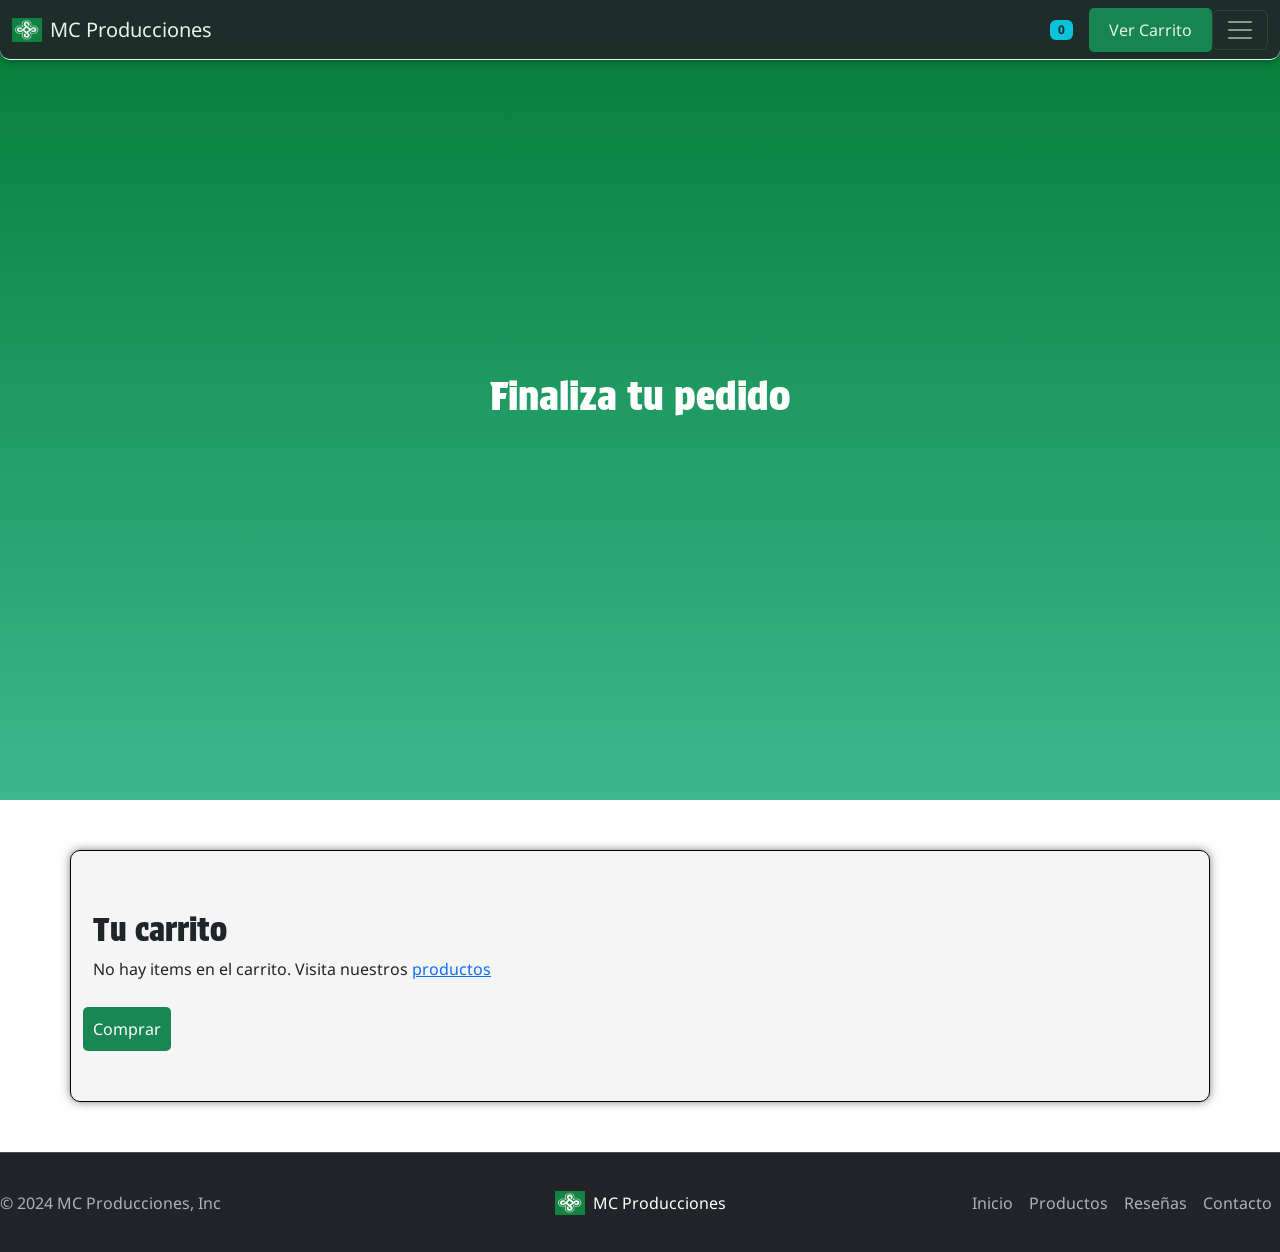
==== commit af4f78dc: "Icono de pestaña de navegador agregado" ====
--- a/checkout.html
+++ b/checkout.html
@@ -5,6 +5,7 @@
     <meta charset="UTF-8">
     <meta name="viewport" content="width=device-width, initial-scale=1.0">
     <title>CheckOut</title>
+    <link rel="icon" href="img/favicon.ico">
     <link href="https://cdn.jsdelivr.net/npm/bootstrap@5.3.3/dist/css/bootstrap.min.css" rel="stylesheet"
         integrity="sha384-QWTKZyjpPEjISv5WaRU9OFeRpok6YctnYmDr5pNlyT2bRjXh0JMhjY6hW+ALEwIH" crossorigin="anonymous">
     <script src="https://cdn.jsdelivr.net/npm/bootstrap@5.3.3/dist/js/bootstrap.bundle.min.js"
